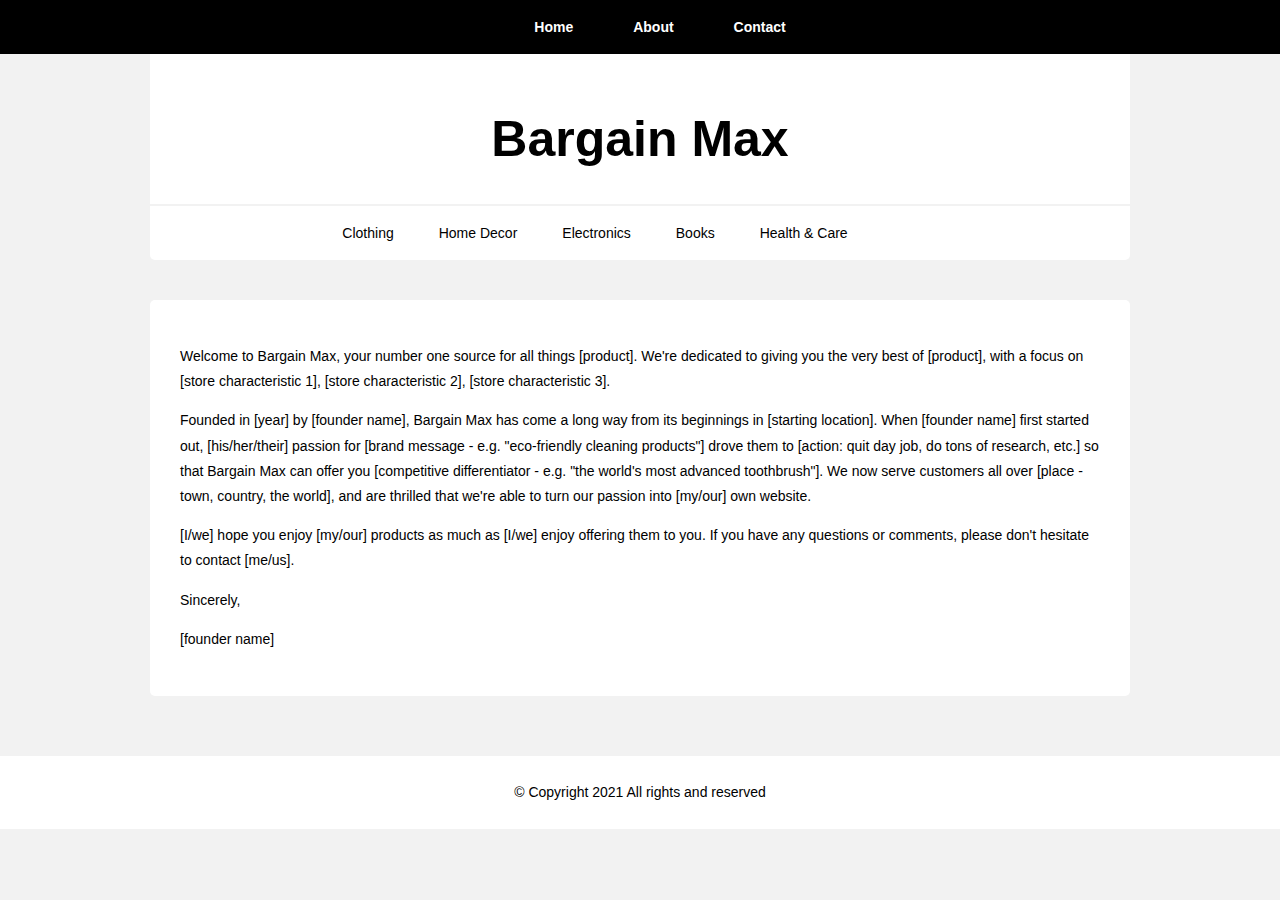
==== about.html @ 72ebe099 "About page" ====
<!DOCTYPE html>
<html lang="en">

<head>
    <meta charset="UTF-8">
    <meta http-equiv="X-UA-Compatible" content="IE=edge">
    <meta name="viewport" content="width=device-width, initial-scale=1.0">
    <!-- Font Awesome Icons-------- -->
    <link rel="stylesheet" href="https://use.fontawesome.com/releases/v5.15.4/css/all.css"
        integrity="sha384-DyZ88mC6Up2uqS4h/KRgHuoeGwBcD4Ng9SiP4dIRy0EXTlnuz47vAwmeGwVChigm" crossorigin="anonymous">
    <!-- CSS Styles--------- -->
    <link rel="stylesheet" href="./Style/Style.css">

    <title>Bargain Max</title>
</head>


<body>
    <header>
        <nav>
            <ul>
                <li><a href="index.html">Home</a></li>
                <li><a href="about.html">About</a></li>
                <li><a href="contact.html">Contact</a></li>
            </ul>
        </nav>
    </header>


    <!-- Seller Section Start here------- -->
    <section class="seller-section">
        <div>
            <h1 class="seller-h1">
                Bargain Max
            </h1>
        </div>

        <div>
            <ul class="seller-navigation">
                <li><a href="#">Clothing</a></li>
                <li><a href="#">Home Decor</a></li>
                <li><a href="#">Electronics</a></li>
                <li><a href="#">Books</a></li>
                <li><a href="#">Health & Care</a></li>
                <li><a href="#">
                        <i class="fas fa-shopping-cart"></i>
                    </a></li>
            </ul>
        </div>
    </section>


    <!-- Products Section start here-------- -->
    <section class="main-section">
        <div class="main-container about-container">
            <p>Welcome to Bargain Max, your number one source for all things [product]. We're dedicated to giving you the very best of [product], with a focus on [store characteristic 1], [store characteristic 2], [store characteristic 3].</p>

            <p>Founded in [year] by [founder name], Bargain Max has come a long way from its beginnings in [starting location]. When [founder name] first started out, [his/her/their] passion for [brand message - e.g. "eco-friendly cleaning products"] drove them to [action: quit day job, do tons of research, etc.] so that Bargain Max can offer you [competitive differentiator - e.g. "the world's most advanced toothbrush"]. We now serve customers all over [place - town, country, the world], and are thrilled that we're able to turn our passion into [my/our] own website.</p>

            <p>[I/we] hope you enjoy [my/our] products as much as [I/we] enjoy offering them to you. If you have any questions or comments, please don't hesitate to contact [me/us].</p>

            <p>Sincerely,</p>

            <p>[founder name]</p>
        </div>
    </section>


    <footer>
        <div class="footer-texts">
            <p>© Copyright 2021 All rights and reserved</p>
        </div>
    </footer>


</body>

</html>
---- Style/Style.css ----
html, body{
    margin: 0;
    padding: 0;
    background-color: #f2f2f2;
    font-family:Arial, Helvetica, sans-serif ;
    font-size: 14px;
    line-height: 1;
}

p {
    line-height: 1.8;
}

/* Header Section Start here------ */
nav{
    background-color: black;
}

nav ul{
    display: flex;
    max-width: 980px;
    margin: auto;
    justify-content: center;
    align-items: center;
}

nav ul li{
    list-style: none;
}

nav ul li a{
    color: white;
    text-decoration: none;
    font-weight: 600;
    display: inline-block;
    padding: 20px 30px;
    transition: 0.3s;
}

nav ul li a:hover{
    background-color: white;
    color: black;
}






/* Seller Section Start here-------- */
.seller-section{
    background-color: white;
    max-width: 980px;
    margin: auto;
    text-align: center;
    padding-top: 20px;
    border-bottom-left-radius: 5px;
    border-bottom-right-radius: 5px;
}
.seller-h1{
    margin: 40px 0px;
    font-size: 50px;
}

.seller-navigation{
    border-top: 2px solid #f2f2f2;
    padding: 20px 0px;
    display: flex;
    justify-content: center;
    align-items: center;
}
.seller-navigation li{
list-style: none;
}

.seller-navigation li a{
    display: inline-block;
    text-decoration: none;
    margin-right: 45px;
    color: black;
}






/* Products Section Start here------ */
.main-section{
    background-color: white;
    max-width: 980px;
    margin: 40px auto 60px auto;
    border-radius: 5px;
}

.main-container{
    padding: 30px;
}

.products-container{
    display: grid;
    grid-template-columns: repeat(4, 1fr);
    grid-gap: 50px 30px;
}

.product-img-div{
    height: 230px;
    width: 100%;
    padding: 5px;
    border: 2px solid #f2f2f2;
}

.product-img-div img{
    width: 100%;
    height: 100%;
}

.product-cart-texts{
    text-align: center;
}

.product-cart-texts h3{
    color: black;
    font-size: 16px;
}

.product-cart-texts button{
    padding: 8px 15px;
    cursor: pointer;
    background-color: black;
    color: white;
    font-weight: 500;
    font-size: 16px;
    border-radius: 5px;
    transition: 0.3s;
}



/* Footer section start here */

footer{
    background-color: white;
    padding: 10px;
}

.footer-texts{
    max-width: 980px;
    margin: auto;
    text-align: center;
}
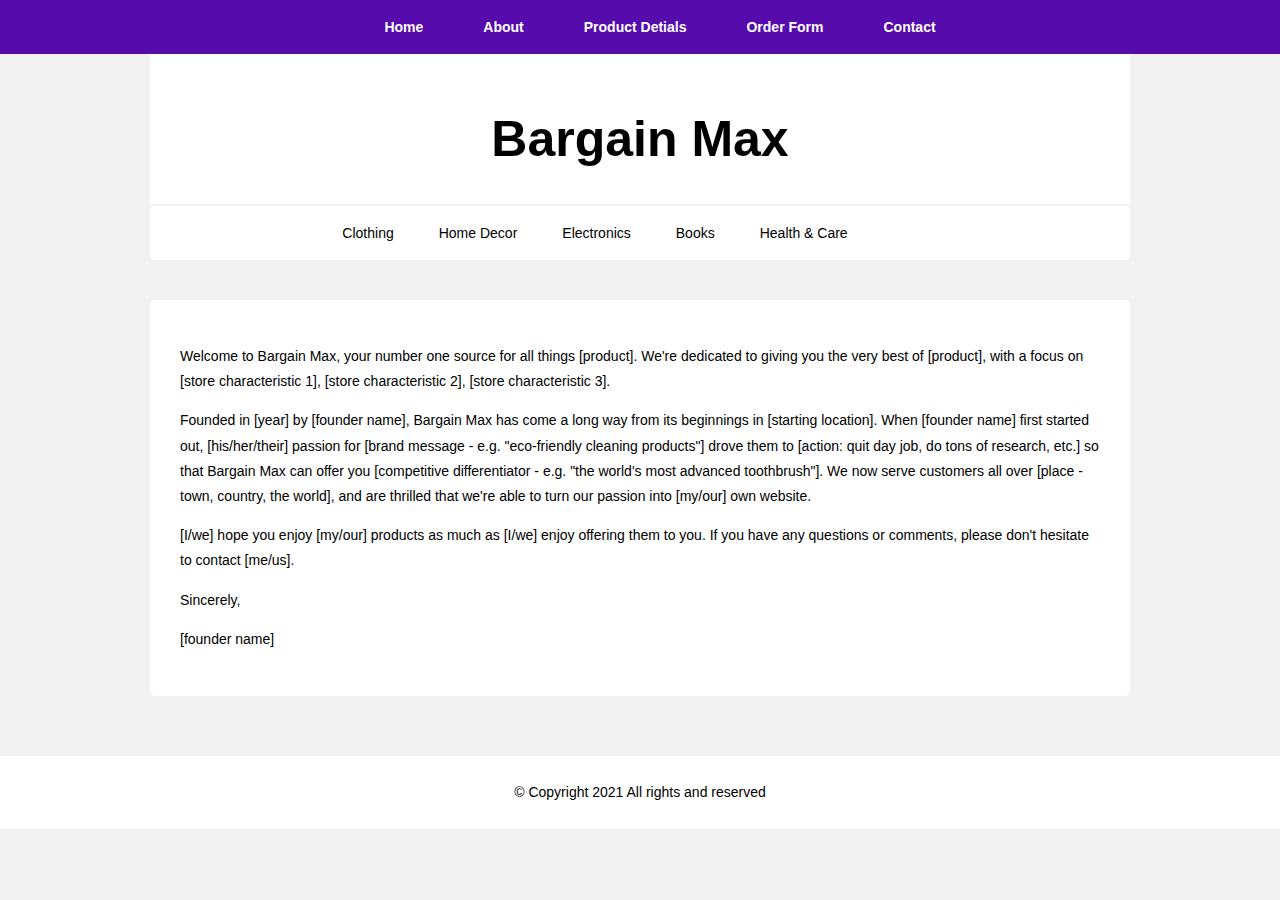
==== commit 9e28794b: "order-form created but do no completed" ====
--- a/about.html
+++ b/about.html
@@ -21,6 +21,8 @@
             <ul>
                 <li><a href="index.html">Home</a></li>
                 <li><a href="about.html">About</a></li>
+                <li><a href="product-details.html">Product Detials</a></li>
+                <li><a href="order-form.html">Order Form</a></li>
                 <li><a href="contact.html">Contact</a></li>
             </ul>
         </nav>
@@ -53,11 +55,19 @@
     <!-- Products Section start here-------- -->
     <section class="main-section">
         <div class="main-container about-container">
-            <p>Welcome to Bargain Max, your number one source for all things [product]. We're dedicated to giving you the very best of [product], with a focus on [store characteristic 1], [store characteristic 2], [store characteristic 3].</p>
+            <p>Welcome to Bargain Max, your number one source for all things [product]. We're dedicated to giving you
+                the very best of [product], with a focus on [store characteristic 1], [store characteristic 2], [store
+                characteristic 3].</p>
 
-            <p>Founded in [year] by [founder name], Bargain Max has come a long way from its beginnings in [starting location]. When [founder name] first started out, [his/her/their] passion for [brand message - e.g. "eco-friendly cleaning products"] drove them to [action: quit day job, do tons of research, etc.] so that Bargain Max can offer you [competitive differentiator - e.g. "the world's most advanced toothbrush"]. We now serve customers all over [place - town, country, the world], and are thrilled that we're able to turn our passion into [my/our] own website.</p>
+            <p>Founded in [year] by [founder name], Bargain Max has come a long way from its beginnings in [starting
+                location]. When [founder name] first started out, [his/her/their] passion for [brand message - e.g.
+                "eco-friendly cleaning products"] drove them to [action: quit day job, do tons of research, etc.] so
+                that Bargain Max can offer you [competitive differentiator - e.g. "the world's most advanced
+                toothbrush"]. We now serve customers all over [place - town, country, the world], and are thrilled that
+                we're able to turn our passion into [my/our] own website.</p>
 
-            <p>[I/we] hope you enjoy [my/our] products as much as [I/we] enjoy offering them to you. If you have any questions or comments, please don't hesitate to contact [me/us].</p>
+            <p>[I/we] hope you enjoy [my/our] products as much as [I/we] enjoy offering them to you. If you have any
+                questions or comments, please don't hesitate to contact [me/us].</p>
 
             <p>Sincerely,</p>
 
--- a/Style/Style.css
+++ b/Style/Style.css
@@ -13,7 +13,7 @@
 
 /* Header Section Start here------ */
 nav{
-    background-color: black;
+    background-color: #560BAD;
 }
 
 nav ul{
@@ -39,7 +39,7 @@
 
 nav ul li a:hover{
     background-color: white;
-    color: black;
+    color: #480CA8;
 }
 
 
@@ -80,6 +80,11 @@
     color: black;
 }
 
+.seller-navigation li a:hover,
+.seller-navigation li a:active {
+    color:#480CA8
+}
+
 
 
 
@@ -124,21 +129,103 @@
     font-size: 16px;
 }
 
+.product-cart-texts h4{
+    color: #480CA8;
+    font-weight: normal;
+}
+
 .product-cart-texts button{
     padding: 8px 15px;
     cursor: pointer;
-    background-color: black;
+    background-color: #480CA8;
     color: white;
     font-weight: 500;
     font-size: 16px;
     border-radius: 5px;
     transition: 0.3s;
-}
+    border: none;
+}
+
+
+
+
+
+/* Product Details Section start here */
+.product-details-container{
+    padding: 20px;
+    display: grid;
+    grid-template-columns: repeat(3, 1fr);
+    grid-gap: 40px;
+}
+
+.details-img-div img{
+    width: 100%;
+    height: 100%;
+}
+
+.details-texts{
+  grid-column: span 2;
+}
+.details-texts button{
+        padding: 8px 15px;
+    cursor: pointer;
+    background-color: #480CA8;
+    color: white;
+    font-weight: 500;
+    font-size: 16px;
+    border-radius: 5px;
+    transition: 0.3s;
+    border: none;
+}
+
+.details-texts h1{
+    font-size: 35px;
+    color:rgb(71, 71, 71);
+}
+
+.details-texts h3{
+    font-size: 23px;
+}
+.details-texts p{
+font-size: 16px;
+}
+
+.details-tags{
+    color: #480CA8;
+}
+
+
+
+
+
+
+/* Order for Section start here */
+.order-form-div{
+    text-align: center;
+    padding: 10px;
+}
+.order-form-div h1{
+    font-size: 30px;
+    color: rgb(71, 71, 71);
+}
+
+.order-form{
+    margin: 20px 0px;
+    display: grid;
+    grid-template-columns: repeat(2, 1fr);
+    
+}
+
+
+
+
+
+
+
 
 
 
 /* Footer section start here */
-
 footer{
     background-color: white;
     padding: 10px;
